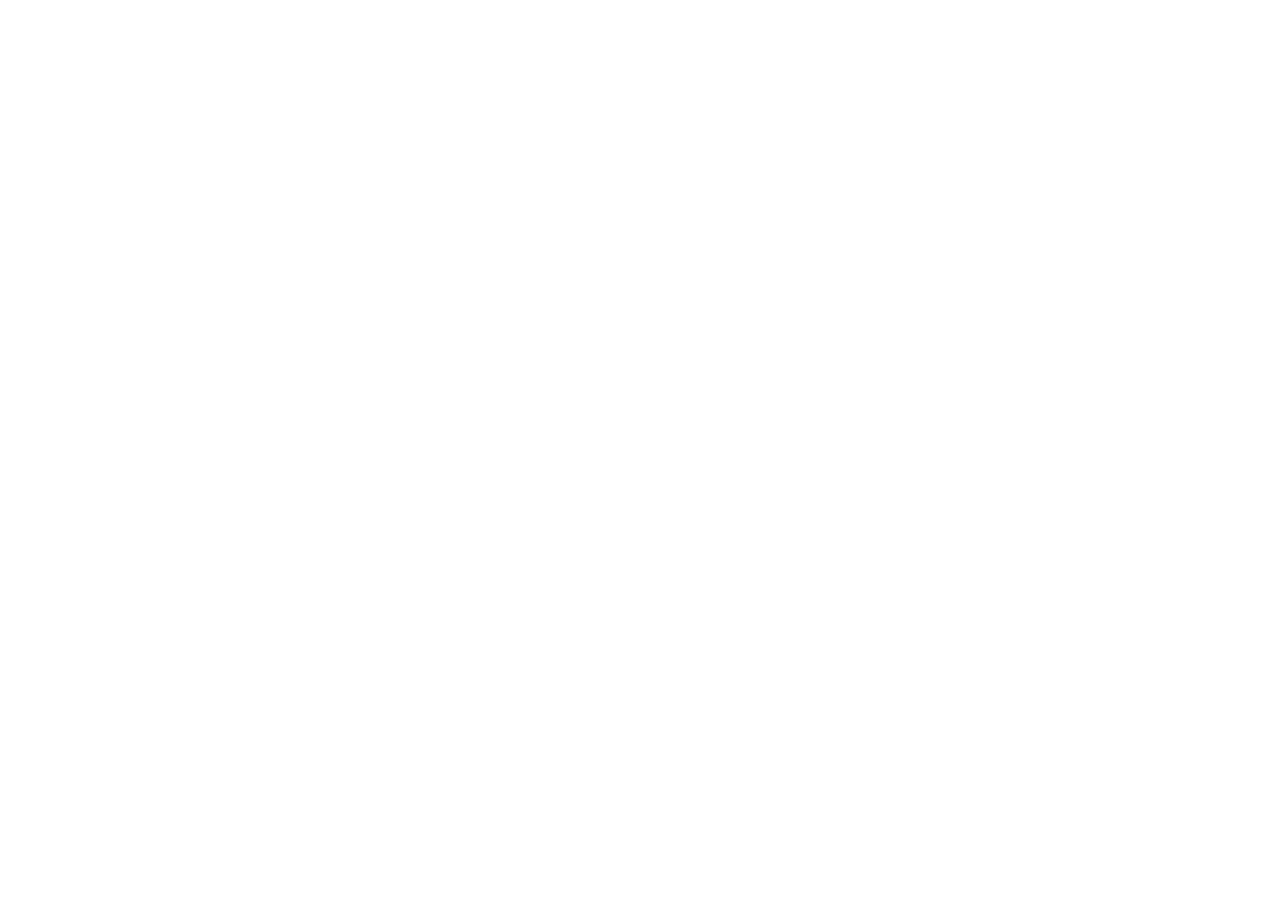
==== index.html @ 3a1e247c "Attatch heroku" ====
<!DOCTYPE html>
<html lang="en">
<head>
    <meta charset="UTF-8">
    <meta name="viewport" content="width=device-width, initial-scale=1.0">
    <title>Document</title>
    
</head>
<body>
    
</body>
</html>
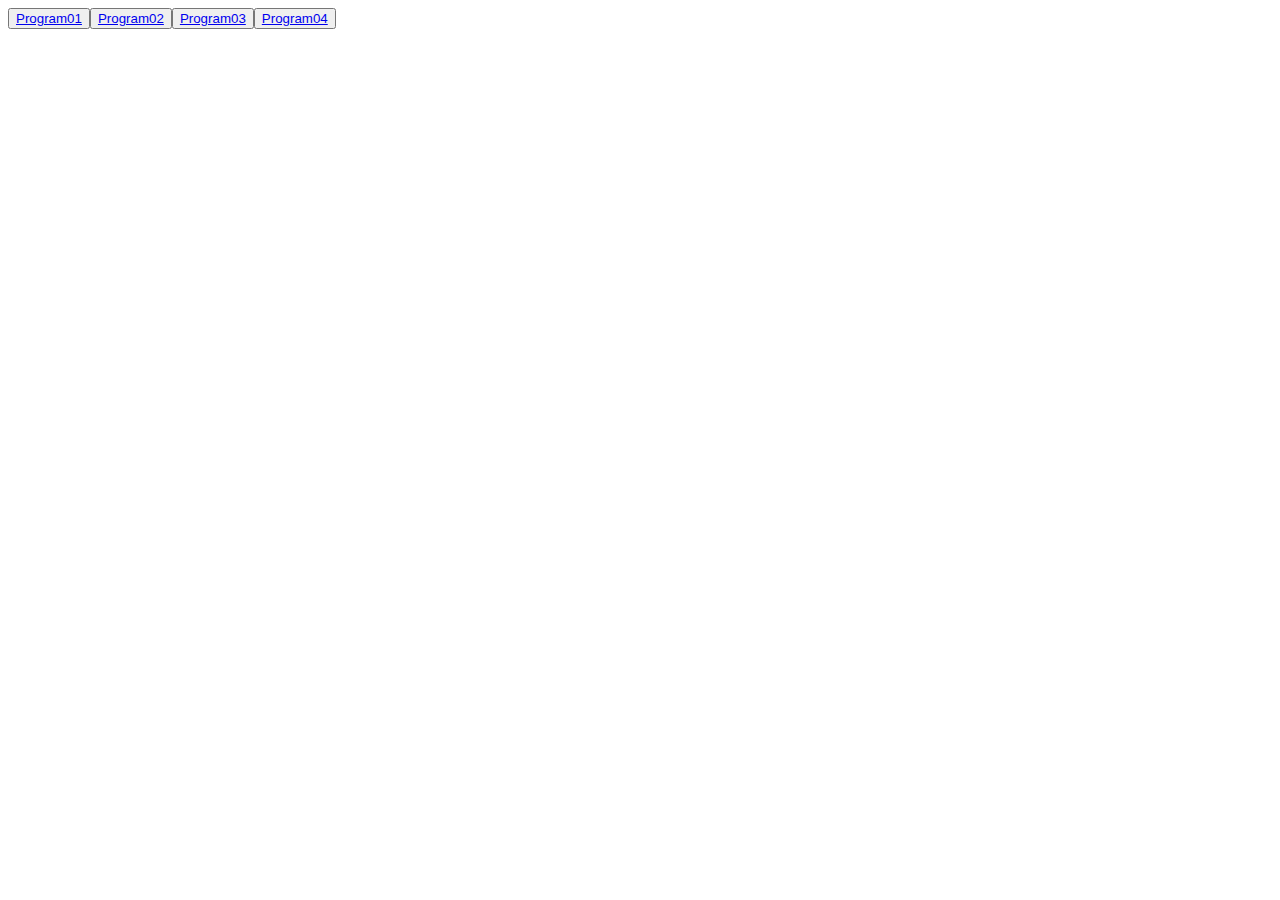
==== commit 3cea8c19: "New edited" ====
--- a/index.html
+++ b/index.html
@@ -4,9 +4,25 @@
     <meta charset="UTF-8">
     <meta name="viewport" content="width=device-width, initial-scale=1.0">
     <title>Document</title>
-    
+    <link rel="stylesheet" href="style.css">
+
+
 </head>
 <body>
+   <div class="flex">
+       <div>
+           <button><a href="Program01/index.html">Program01</a></button>
+       </div>
+       <div>
+           <button><a href="Program02/index.html">Program02</a></button>
+       </div>
+       <div>
+           <button><a href="Program03/index.html">Program03</a></button>
+       </div>
+       <div>
+           <button><a href="Program04/index.html">Program04</a></button>
+       </div>
+   </div>
     
 </body>
 </html>--- a/style.css
+++ b/style.css
@@ -0,0 +1,5 @@
+.flex{
+    display: flex;
+    float: left;
+    flex-wrap: wrap;
+}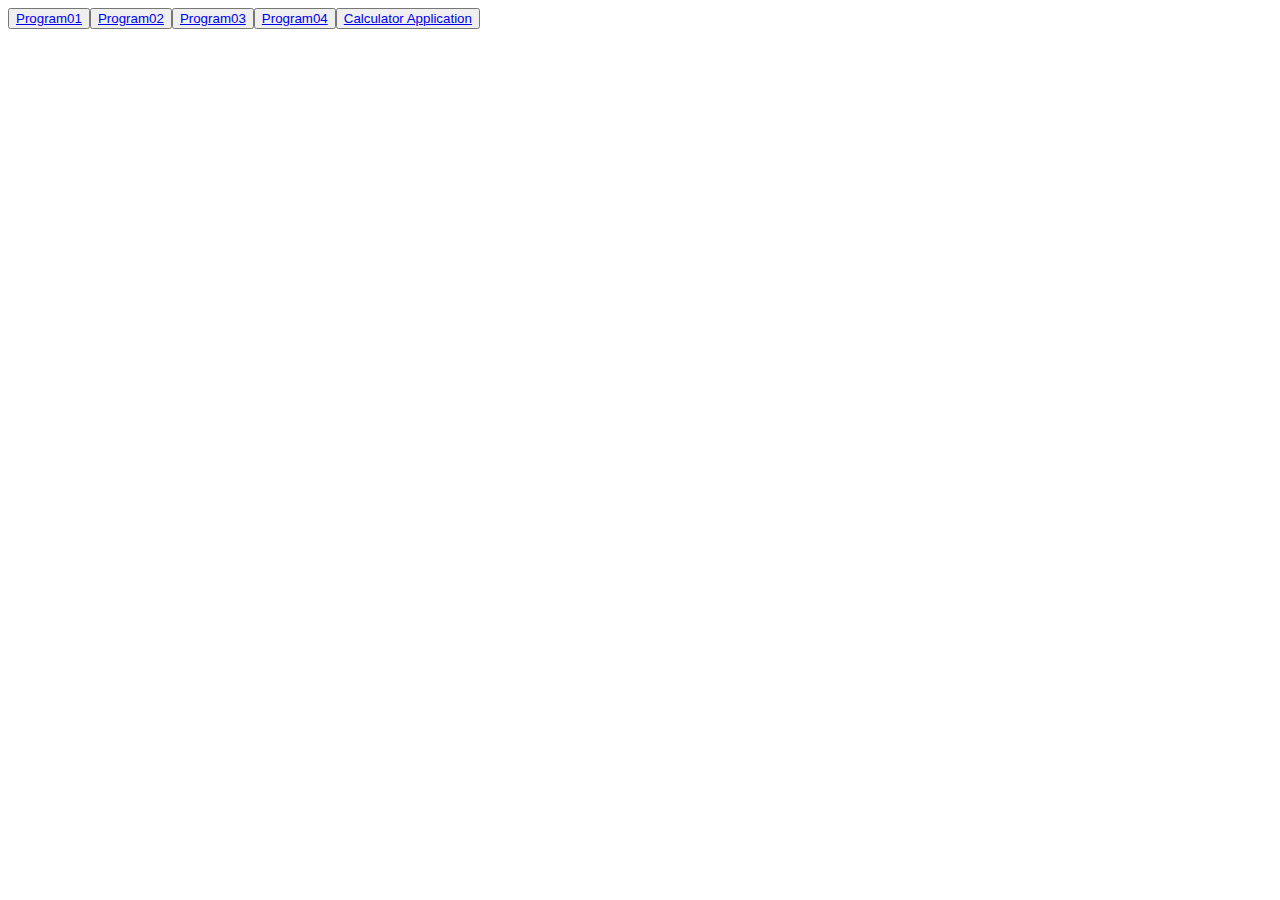
==== commit 9636c613: "Calculator added" ====
--- a/index.html
+++ b/index.html
@@ -22,6 +22,9 @@
        <div>
            <button><a href="Program04/index.html">Program04</a></button>
        </div>
+       <div>
+        <button><a href="Project 3 Calculator/index.html">Calculator Application</a></button>
+    </div>
    </div>
     
 </body>
